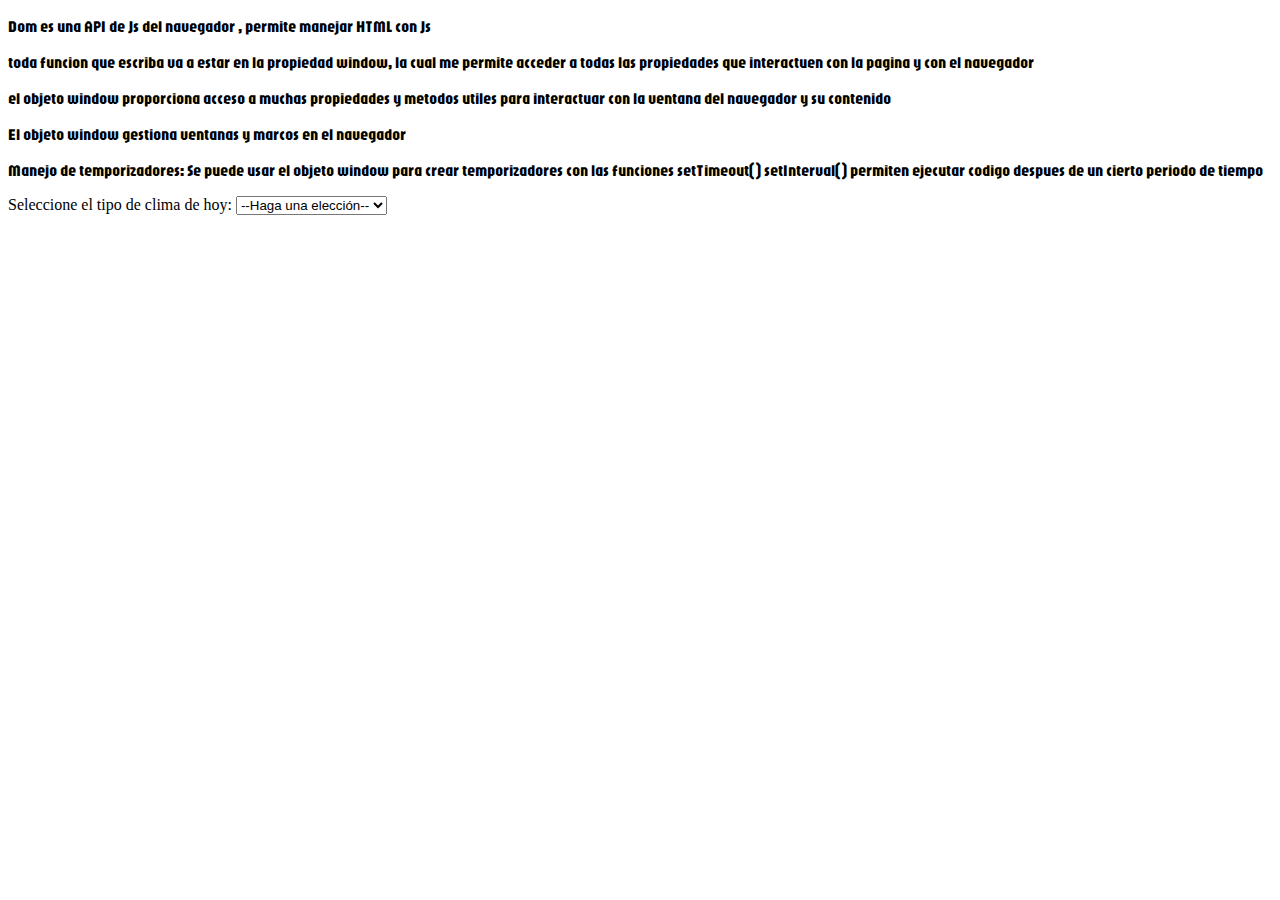
==== index.html @ e5906510 "agregando todos los archivos de mi proyecto" ====
<!DOCTYPE html>
<html lang="en">

<head>
    <meta charset="UTF-8">
    <meta name="viewport" content="width=device-width, initial-scale=1.0">
    <link rel="stylesheet" href="Css/style.css">
    <title>Document</title>
</head>

<body>
    <p>Dom es una API de Js del navegador , permite manejar HTML con Js</p>
    <p> toda funcion que escriba va a estar en la propiedad window, la cual me permite acceder a todas las propiedades
        que interactuen con la pagina y con el navegador </p>
    <p>el objeto window proporciona acceso a muchas propiedades y metodos utiles para interactuar con la ventana del
        navegador y su contenido </p>
    <p>El objeto window gestiona ventanas y marcos en el navegador</p>
    <p>Manejo de temporizadores:
        Se puede usar el objeto window para crear temporizadores con las funciones setTimeout() setInterval() permiten
        ejecutar codigo despues de un cierto periodo de tiempo

    </p>

    <label for="clima">Seleccione el tipo de clima de hoy: </label>
    <select id="clima">
        <option value="">--Haga una elección--</option>
        <option value="soleado">Soleado</option>
        <option value="lluvioso">Lluvioso</option>
        <option value="nevando">Nevando</option>
        <option value="nublado">Nublado</option>
    </select>

    <p2></p>


    <script src="Js/funciones-predefinidas-paratexto.js"></script>
</body>

</html>
---- Css/style.css ----
@font-face {
    font-family: "Jaro";
    src: url("../Fonts/Jaro-Regular-VariableFont_opsz.ttf");
}
p{
    font-family: "Jaro";
}
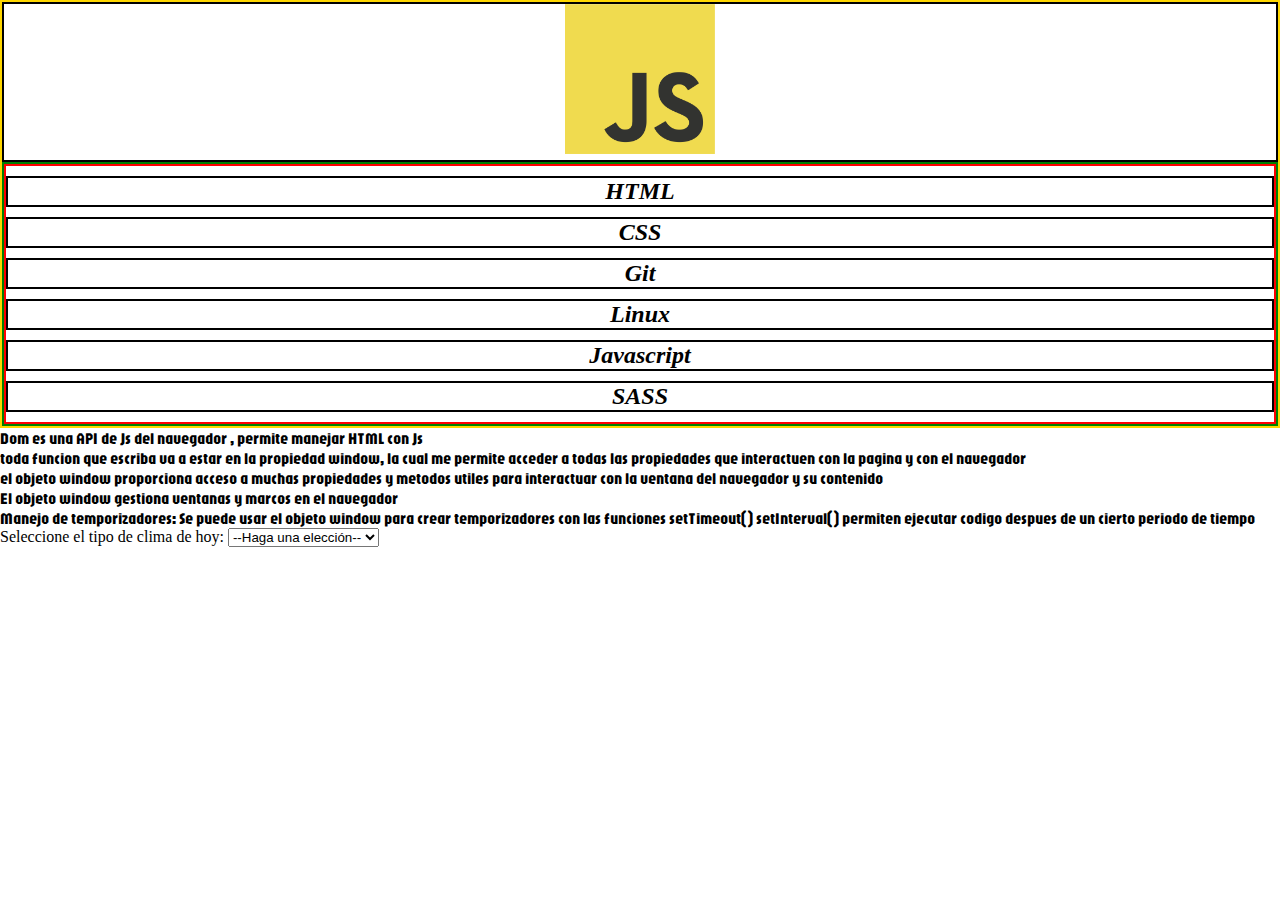
==== commit 6611c0ae: "Agregue un menu a mis apuntes" ====
--- a/index.html
+++ b/index.html
@@ -9,6 +9,36 @@
 </head>
 
 <body>
+    <header>
+        <div class="logo">
+            <a href="">
+                <img src="/img/logo-javascript.png" alt="logo-javascript" height="150" width="150">
+            </a>
+        </div>   
+        <div class="menu">
+                <ul>
+                    <li>
+                        <a href="">HTML</a>
+                    </li>
+                    <li>
+                        <a href="">CSS</a>
+                    </li>
+                    <li>
+                        <a href="">Git</a>
+                    </li>
+                    <li>
+                        <a href="">Linux</a>
+                    </li>
+                    <li>
+                        <a href="">Javascript</a>
+                    </li>
+                    <li>
+                        <a href="">SASS</a>
+                    </li>
+                </ul>
+        </div>
+    </header>
+
     <p>Dom es una API de Js del navegador , permite manejar HTML con Js</p>
     <p> toda funcion que escriba va a estar en la propiedad window, la cual me permite acceder a todas las propiedades
         que interactuen con la pagina y con el navegador </p>
--- a/Css/style.css
+++ b/Css/style.css
@@ -1,7 +1,46 @@
+/*Mobile First*/
+/*Estilos Generales*/
+*{
+    margin: 0;
+}
+
 @font-face {
     font-family: "Jaro";
     src: url("../Fonts/Jaro-Regular-VariableFont_opsz.ttf");
 }
 p{
     font-family: "Jaro";
+}
+ /*Estilo HEADER*/
+ header{
+    border: 2px solid gold;
+
+} 
+.logo{
+    border: 2px solid black;
+    display: flex;
+    justify-content: center;
+    align-items: center;
+}
+.menu{
+    border: 2px solid green;
+    
+}
+ul{
+    list-style-type: none;
+    padding-inline-start: 0;
+    border: 2px solid red;
+}
+li{
+    border: 2px solid black;
+    text-align: center;
+    margin-top: 10px;
+    margin-bottom: 10px;
+}
+a{
+    text-decoration: none;
+    font-size: 24px;
+    font-weight: 600;
+    font-style: italic;
+    color: black;
 }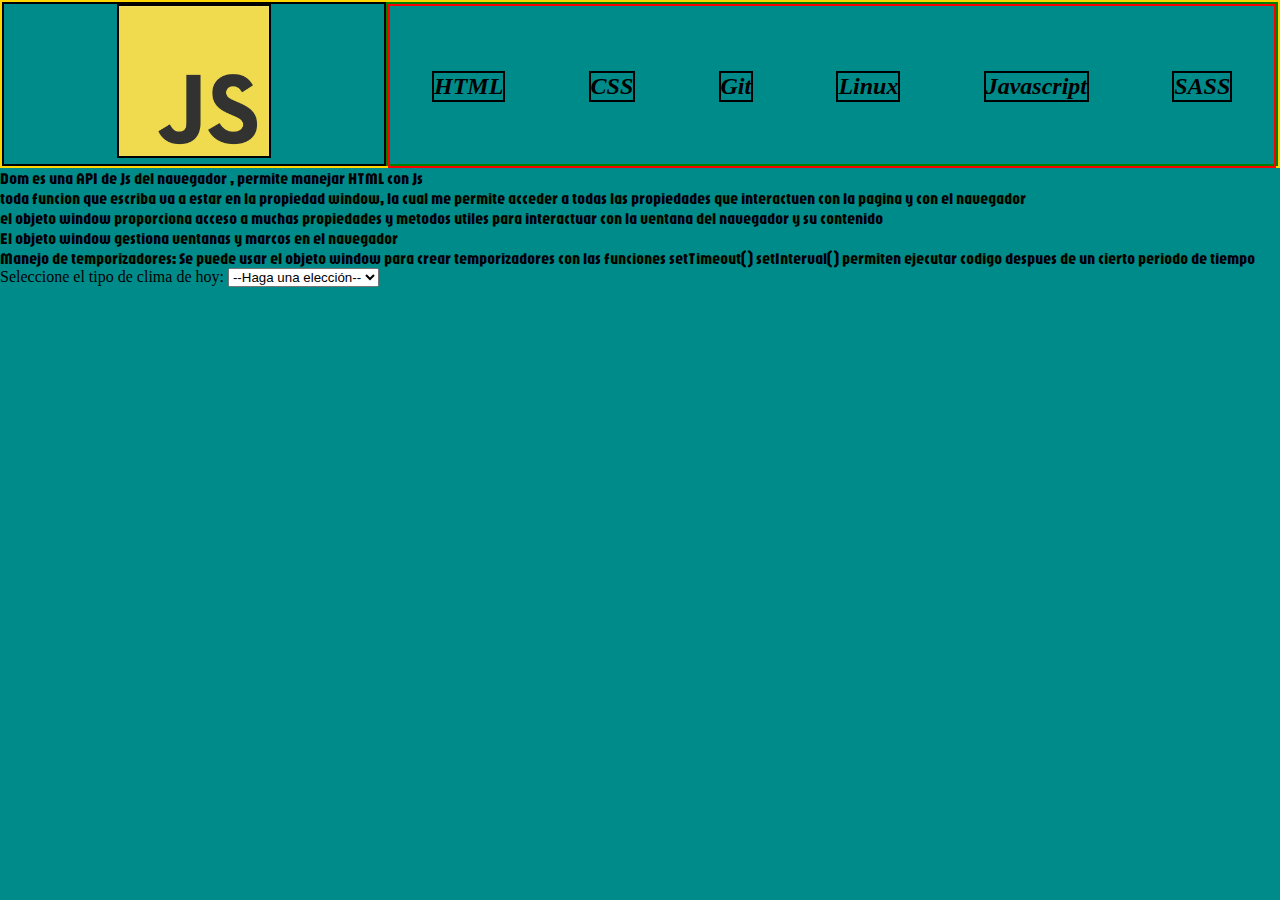
==== commit 5ab54077: "Agrege los iconos a un costado de cada menu" ====
--- a/index.html
+++ b/index.html
@@ -5,35 +5,47 @@
     <meta charset="UTF-8">
     <meta name="viewport" content="width=device-width, initial-scale=1.0">
     <link rel="stylesheet" href="Css/style.css">
-    <title>Document</title>
+    <title>HTML</title>
 </head>
 
 <body>
     <header>
         <div class="logo">
-            <a href="">
+            <a href="index.html">
                 <img src="/img/logo-javascript.png" alt="logo-javascript" height="150" width="150">
             </a>
         </div>   
         <div class="menu">
                 <ul>
                     <li>
-                        <a href="">HTML</a>
+                        <a href="index.html">HTML
+                        <i class="fa-brands fa-html5 fa-xl"></i>
+                        </a>
                     </li>
                     <li>
-                        <a href="">CSS</a>
+                        <a href="css.html">CSS
+                        <i class="fa-brands fa-css3-alt fa-xl"></i>
+                        </a>
                     </li>
                     <li>
-                        <a href="">Git</a>
+                        <a href="git.html">Git
+                        <i class="fa-brands fa-github fa-xl"></i>
+                        </a>
                     </li>
                     <li>
-                        <a href="">Linux</a>
+                        <a href="linux.html">Linux
+                        <i class="fa-brands fa-linux fa-xl"></i>
+                        </a>
                     </li>
                     <li>
-                        <a href="">Javascript</a>
+                        <a href="javascript.html">Javascript
+                        <i class="fa-brands fa-js fa-xl"></i>
+                        </a>
                     </li>
                     <li>
-                        <a href="">SASS</a>
+                        <a href="sass.html">SASS
+                        <i class="fa-brands fa-sass fa-xl"></i>   
+                        </a>
                     </li>
                 </ul>
         </div>
--- a/Css/style.css
+++ b/Css/style.css
@@ -20,16 +20,21 @@
     border: 2px solid black;
     display: flex;
     justify-content: center;
-    align-items: center;
+    align-content: center;
+}
+img{
+    border: 2px solid black;
 }
 .menu{
     border: 2px solid green;
     
 }
 ul{
+    display: flex;
     list-style-type: none;
     padding-inline-start: 0;
     border: 2px solid red;
+    height: 100%;
 }
 li{
     border: 2px solid black;
@@ -43,4 +48,36 @@
     font-weight: 600;
     font-style: italic;
     color: black;
-}+}
+a:hover{
+    font-size: 48px;
+    color:deepskyblue;
+    transition: 1s;
+}
+
+/*DESKTOP DESIGN sirve para dar diseño cuando cambie el valor de la pantalla*/
+@media only screen and (min-width:600px) {
+    body{
+        background-color: darkcyan;
+    }
+    header{
+        display: flex;
+    }
+    .logo{
+        width: 30%;
+    }
+    .menu{ 
+        width:70% ;
+    }
+    ul{
+       display: flex; 
+       align-items: center;
+       justify-content:space-around;
+       height: 100%;
+    }
+    ul.apuntes{
+        display: flex;
+        flex-direction: column;
+        align-items: flex-start ;
+    }
+}
